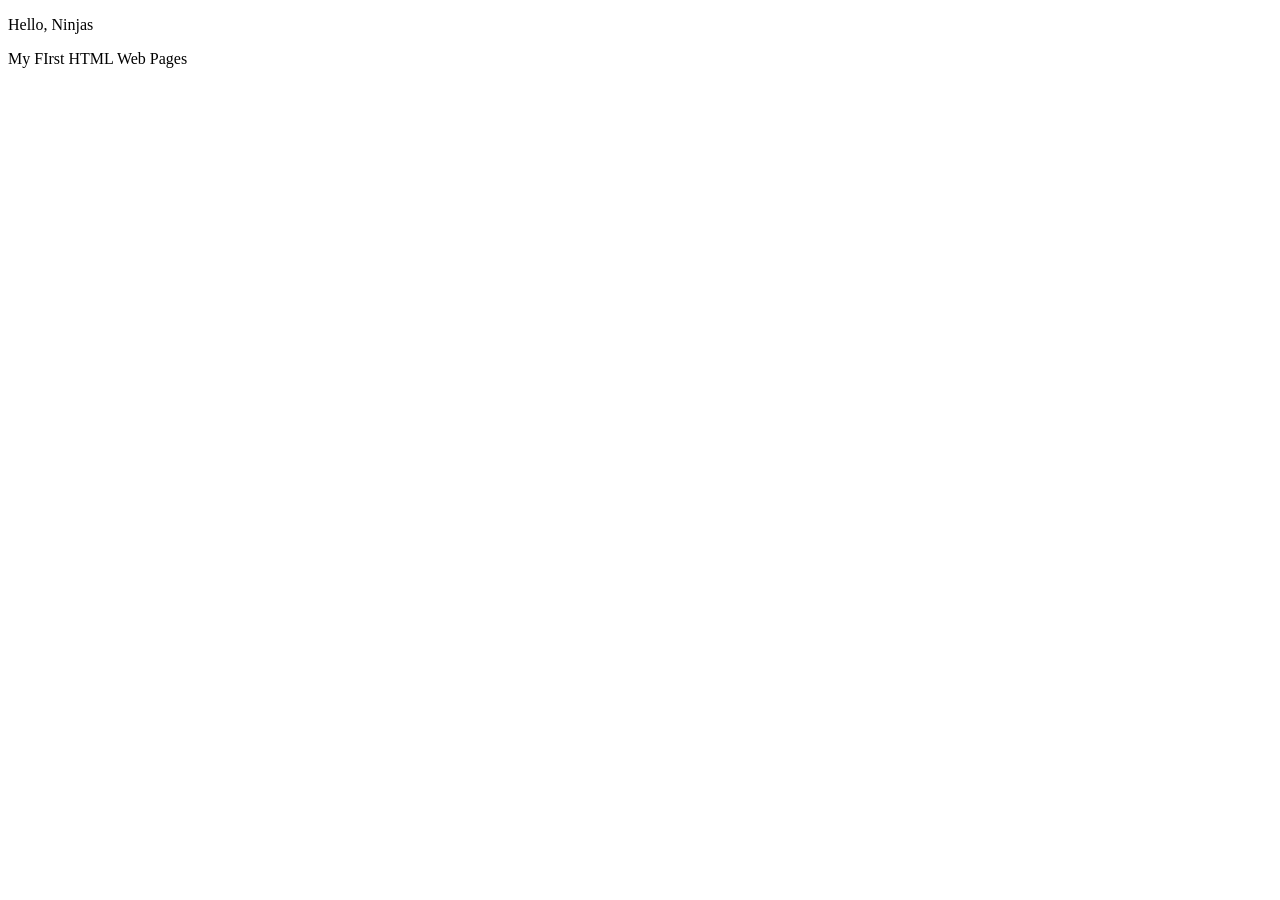
==== index.html @ 9c4acb18 "Completed first class video" ====
<!DOCTYPE html>
<html lang="en">
<head>
    <meta charset="UTF-8">
    <meta name="viewport" content="width=device-width, initial-scale=1.0">
    <title>Learning HTML</title>
</head>
<body>
    <p>Hello, Ninjas</p>
    <p>My FIrst HTML Web Pages</p>
</body>
</html>
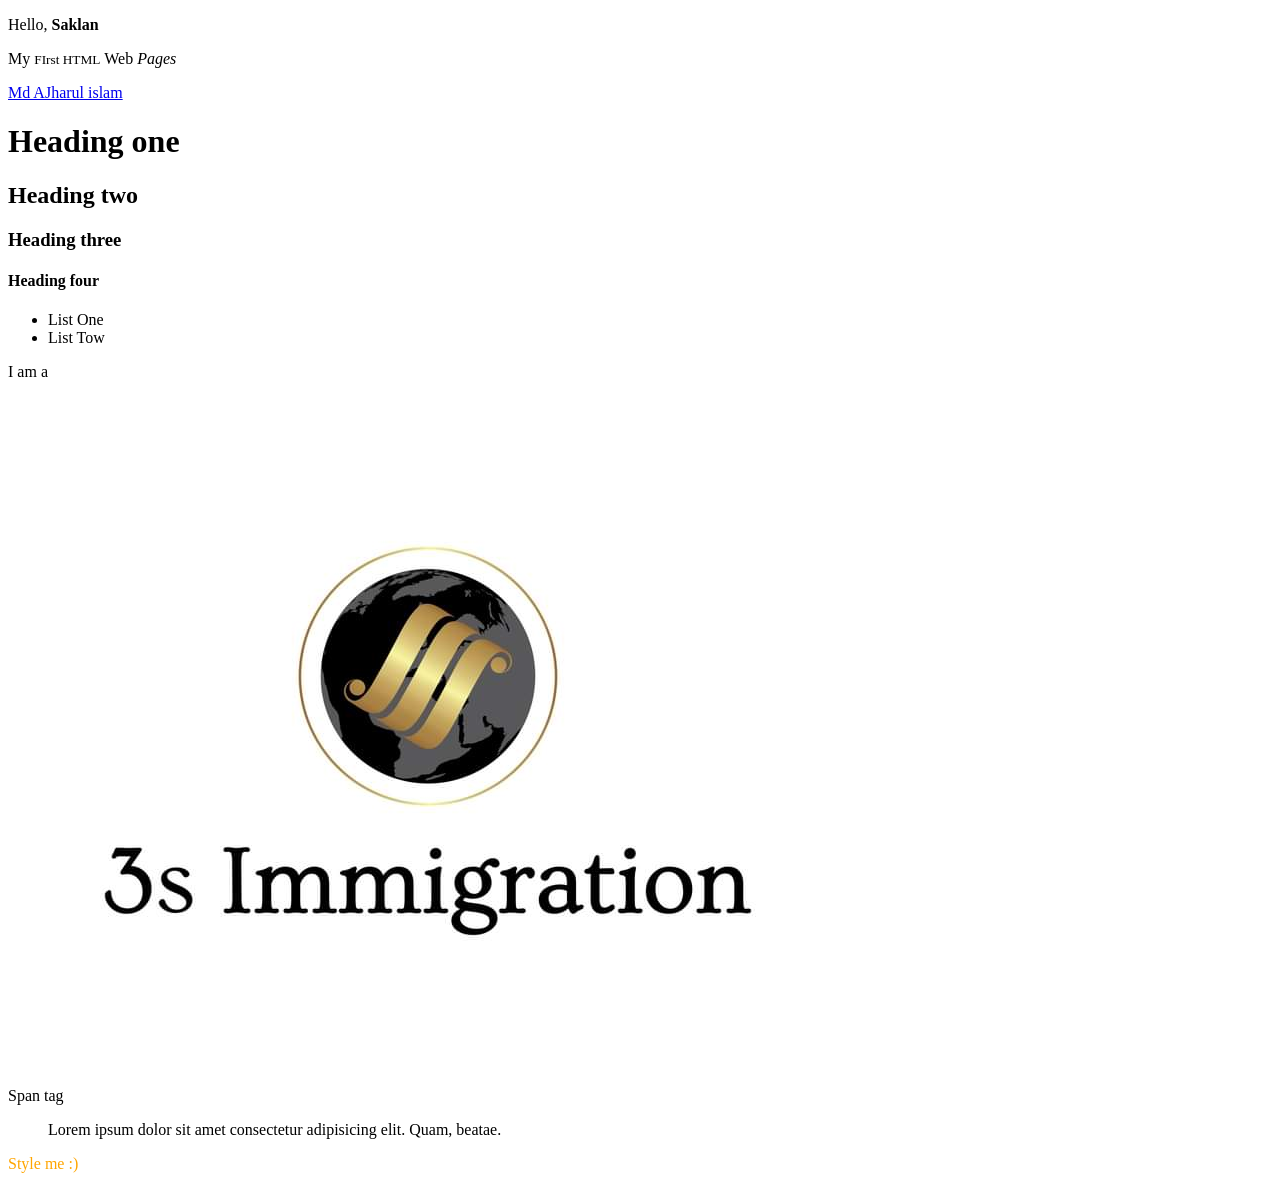
==== commit 3c9f3852: "Second class video done" ====
--- a/index.html
+++ b/index.html
@@ -6,7 +6,21 @@
     <title>Learning HTML</title>
 </head>
 <body>
-    <p>Hello, Ninjas</p>
-    <p>My FIrst HTML Web Pages</p>
+    <p>Hello, <strong>Saklan</strong></p>
+    <p>My <small>FIrst HTML</small> Web <em>Pages</em></p>
+    <a href="fb.com/aisaklan">Md AJharul islam</a>
+    <a href="about.html"></a>
+    <h1>Heading one</h1>
+    <h2>Heading two</h2>
+    <h3>Heading three</h3>
+    <h4>Heading four</h4>
+    <ul>
+        <li>List One</li>
+        <li>List Tow</li>
+    </ul>
+    <span>I am a <br> Span tag</span>
+    <img src="img/logo.jpg" alt="This is logo image">
+    <blockquote cite="trievol.com"> Lorem ipsum dolor sit amet consectetur adipisicing elit. Quam, beatae. </blockquote>
+    <p style="color:orange">Style me :)</p>
 </body>
 </html>
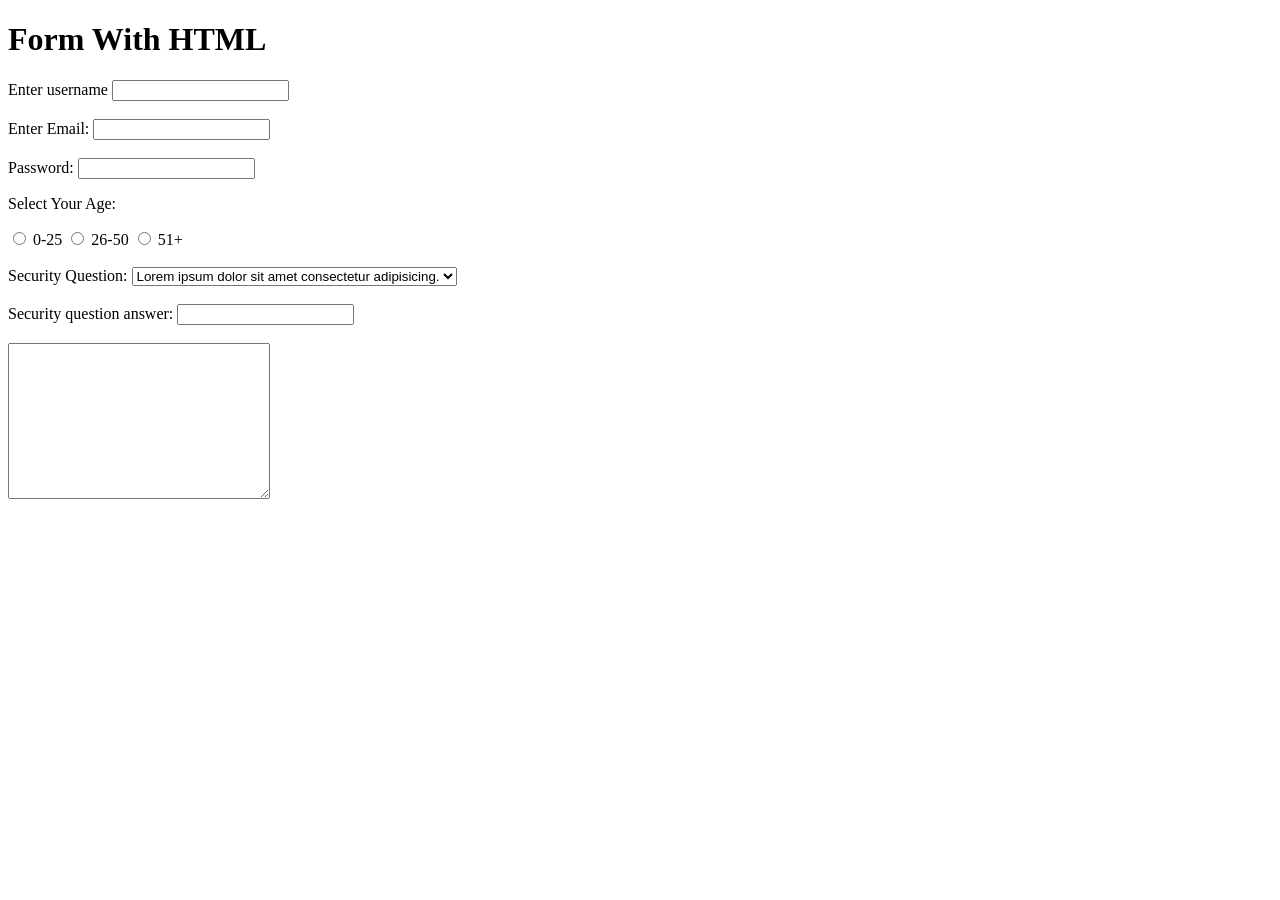
==== commit 58b947ad: "Video 3 class completed" ====
--- a/index.html
+++ b/index.html
@@ -3,24 +3,50 @@
 <head>
     <meta charset="UTF-8">
     <meta name="viewport" content="width=device-width, initial-scale=1.0">
-    <title>Learning HTML</title>
+    <title>This is Video Class Three</title>
 </head>
 <body>
-    <p>Hello, <strong>Saklan</strong></p>
-    <p>My <small>FIrst HTML</small> Web <em>Pages</em></p>
-    <a href="fb.com/aisaklan">Md AJharul islam</a>
-    <a href="about.html"></a>
-    <h1>Heading one</h1>
-    <h2>Heading two</h2>
-    <h3>Heading three</h3>
-    <h4>Heading four</h4>
-    <ul>
-        <li>List One</li>
-        <li>List Tow</li>
-    </ul>
-    <span>I am a <br> Span tag</span>
-    <img src="img/logo.jpg" alt="This is logo image">
-    <blockquote cite="trievol.com"> Lorem ipsum dolor sit amet consectetur adipisicing elit. Quam, beatae. </blockquote>
-    <p style="color:orange">Style me :)</p>
+
+    <h1>Form With HTML</h1>
+
+    <form action="">
+        <label for="">Enter username</label>
+        <input type="text" id="username" name="username">
+        <br><br>
+        <label for="email">Enter Email:</label>
+        <input type="email" name="email" id="email">
+        <br><br>
+        <label for="password">Password: </label>
+        <input type="password" name="password" id="password">
+
+        <p>Select Your Age:</p>
+        <input type="radio" name="age" id="option-1" value="0-25">
+        <label for="option-1">0-25</label>
+        <input type="radio" name="age" id="option-2" value="26-50">
+        <label for="option-2">26-50</label>
+        <input type="radio" name="age" id="option-3" value="51+">
+        <label for="option-3">51+</label>
+
+        <br><br>
+
+        <label for="question">Security Question:</label>
+        <select name="question" id="question">
+           <option value="op-1">Lorem ipsum dolor sit amet consectetur adipisicing.</option>
+           <option value="op-2">Lorem ipsum dolor sit amet consectetur adipisicing.</option>
+           <option value="op-3">Lorem ipsum dolor sit amet consectetur adipisicing.</option>
+            
+        </select>
+
+        <br><br>
+
+        <label for="answer">Security question answer:</label>
+        <input type="text" name="answer" id="answer">
+
+        <br><br>
+
+        <textarea name="bio" id="bio" cols="30" rows="10"></textarea>
+    </form>
+
+    
 </body>
 </html>
